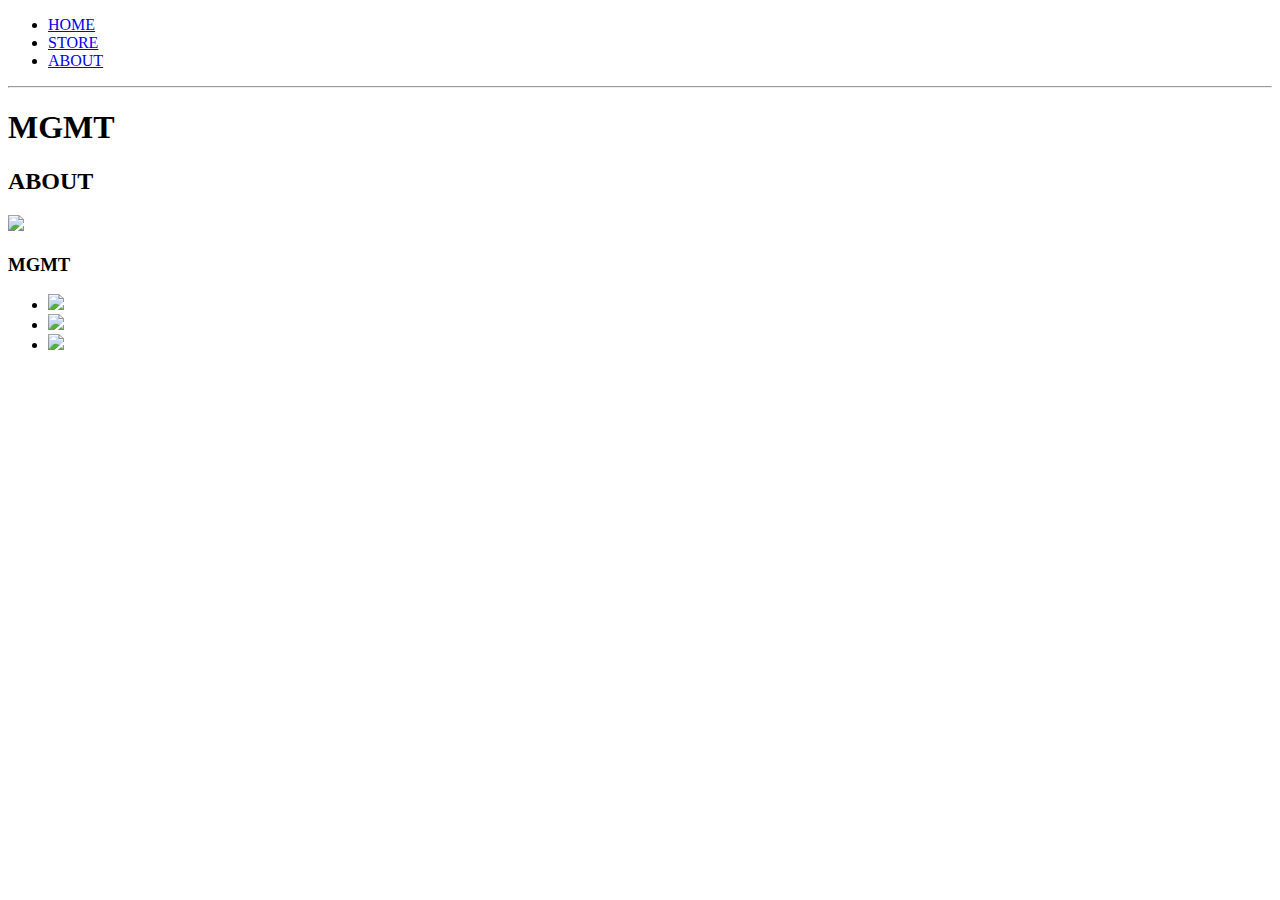
==== about.html @ 510024a1 "Completed basic html for home, store and about pages." ====
<!DOCTYPE html>
<html>
    <head>
        <title>MGMT | ABOUT</title>
        <meta name="description" content="Fan made MGMT website">
    </head>
    <body>
        <header>
            <nav>
                <ul>
                    <li><a href="index.html">HOME</a></li>
                    <li><a href="store.html">STORE</a></li>
                    <li><a href="about.html">ABOUT</a></li>
                </ul>
            </nav>
            <hr>
            <h1>MGMT</h1>
        </header>
        <section>
            <h2>ABOUT</h2>
            <p>
            <img src="assets/images/band.jpg"> 
            </p>
        </section>
        <footer>
            <h3>MGMT</h3>
            <ul>
                <li><img src="assets/images/YouTubeLogo.png"></li>
                <li><img src="assets/images/SpotifyLogo.png"></li>
                <li><img src="assets/images/TwitterLogo.png"></li>
            </ul>
        </footer>
    </body>
</html>
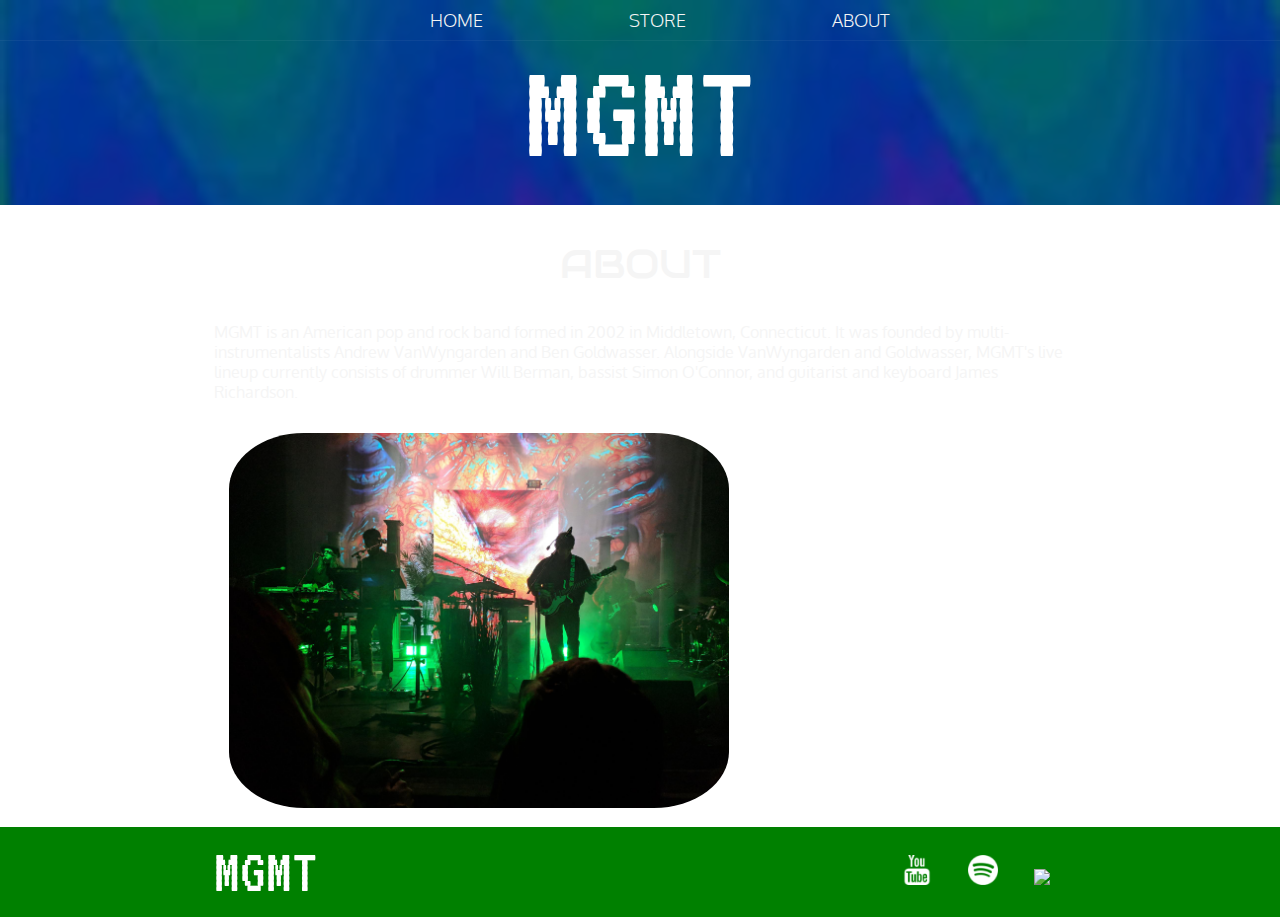
==== commit 97f9f49a: "About page styled complete." ====
--- a/about.html
+++ b/about.html
@@ -3,32 +3,37 @@
     <head>
         <title>MGMT | ABOUT</title>
         <meta name="description" content="Fan made MGMT website">
+        <link rel="stylesheet" href="styles.css">
     </head>
     <body>
-        <header>
-            <nav>
+        <header class="main-header">
+            <nav class="nav main-nav">
                 <ul>
                     <li><a href="index.html">HOME</a></li>
                     <li><a href="store.html">STORE</a></li>
                     <li><a href="about.html">ABOUT</a></li>
                 </ul>
             </nav>
-            <hr>
-            <h1>MGMT</h1>
+            <h1 class="band-name band-name-large">MGMT</h1>
         </header>
-        <section>
-            <h2>ABOUT</h2>
-            <p>
-            <img src="assets/images/band.jpg"> 
+        <section class="content-section container">
+            <h2 class="section-header">ABOUT</h2>
+            <p> MGMT is an American pop and rock band formed in 2002 in Middletown, Connecticut. 
+                It was founded by multi-instrumentalists Andrew VanWyngarden and Ben Goldwasser. 
+                Alongside VanWyngarden and Goldwasser, MGMT's live lineup currently consists of drummer 
+                Will Berman, bassist Simon O'Connor, and guitarist and keyboard James Richardson. 
             </p>
+            <img class="about-band-image" src="assets/images/band.jpg">
         </section>
-        <footer>
-            <h3>MGMT</h3>
-            <ul>
-                <li><img src="assets/images/YouTubeLogo.png"></li>
-                <li><img src="assets/images/SpotifyLogo.png"></li>
-                <li><img src="assets/images/TwitterLogo.png"></li>
-            </ul>
+        <footer class="main-footer">
+            <div class="container main-footer-container">
+                <h3 class="band-name">MGMT</h3>
+                <ul class="nav footer-nav">
+                    <li><a href="https://www.youtube.com/channel/UCC2i4uIWWjx5L5V5Q5k7eiQ" target="_blank"><img src="assets/images/YouTube.png"></a></li>
+                    <li><a href="https://open.spotify.com/artist/0SwO7SWeDHJijQ3XNS7xEE" target="_blank"><img src="assets/images/Spotify.png"></a></li>
+                    <li><a href="https://twitter.com/whoisMGMT" target="_blank"><img src="assets/images/Twitter1.png"></a></li>
+                </ul>
+            </div>
         </footer>
     </body>
 </html>--- a/styles.css
+++ b/styles.css
@@ -0,0 +1,112 @@
+@import url('https://fonts.googleapis.com/css2?family=Oxygen&display=swap');
+@import url('https://fonts.googleapis.com/css2?family=VT323&display=swap');
+@import url('https://fonts.googleapis.com/css2?family=Audiowide&display=swap');
+
+* {
+    box-sizing: border-box;
+    font-family: Oxygen;
+    color: whitesmoke;
+}
+
+html, body {
+    margin: 0;
+    padding: 0;
+}
+
+.nav ul {
+    margin: 0;
+}
+
+.nav li {
+    display: inline;
+}
+
+.nav a {
+    display: inline-block;
+    padding: .5em;
+    color: whitesmoke;
+    text-decoration: none;
+}
+
+.main-nav {
+    text-align: center;
+    font-size: 1.1em;
+    font-weight: lighter;
+    border-bottom: 1px solid rgba(255, 255, 255, .05);
+}
+
+.main-nav li {
+    padding: 0 5%;
+}
+
+.nav a:hover {
+    background-color: rgba(255, 255, 255, .3);
+}
+
+.main-header {
+    background-color: rgba(0, 0, 0, .4);
+    background-image: url("assets/images/header.jpg");
+    background-blend-mode: multiply;
+    background-size: cover;
+    padding-bottom: 20px;
+}
+
+.band-name {
+    text-align: center;
+    margin: 0;
+    font-size: 4em;
+    font-family: VT323;
+    font-weight: normal;
+    color: white;
+}
+
+.band-name-large {
+    font-size: 9em;
+}
+
+.content-section {
+    margin: 1em;
+}
+
+.container {
+    max-width: 900px;
+    margin: 0 auto;
+    padding: 0 1.5em;
+}
+
+.section-header {
+    font-family: Audiowide;
+    font-weight: normal;
+    text-align: center;
+    font-size: 2.5em;
+}
+
+.about-band-image {
+    width: 500px;
+    margin: 15px;
+    border-radius: 15%;
+}
+
+.main-footer {
+    background-color: green;
+    color: white;
+    padding: .25em 0;
+}
+
+.main-footer-container {
+    display: flex;
+    align-items: center;
+}
+
+.main-footer-container ul {
+    flex-grow: 1;
+    text-align: end;
+}
+
+.footer-nav li {
+    padding: 0 .5em;
+}
+
+.footer-nav img {
+    width: 30px;
+}